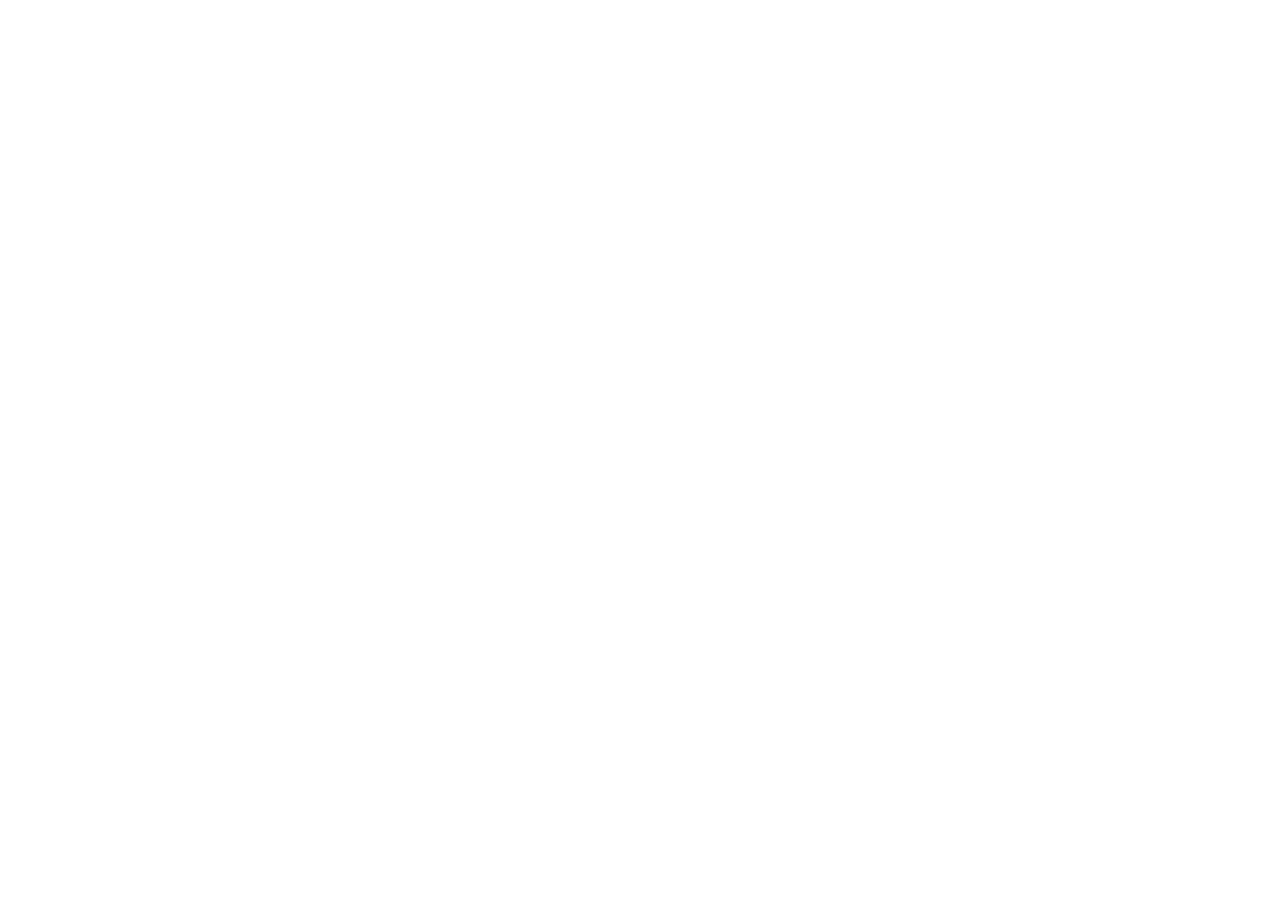
==== index.html @ bba5146d "Init and add project structure" ====
<!DOCTYPE html>
<html lang="ru">

<head>
    <meta charset="UTF-8">
    <meta http-equiv="X-UA-Compatible" content="IE=edge">
    <meta name="viewport" content="width=device-width, initial-scale=1.0">
    <meta name="description"
        content="Lorem ipsum dolor sit amet, consectetur adipiscing elit, sed do eiusmod tempor incididunt ut labore et dolore magna aliqua. ">
    <link rel="icon" href="/assets/img/favicon.ico">
    <title>Тест</title>
    <link rel="stylesheet" href="/assets/css/normalize.css" crossorigin="anonymous">
    <link rel="stylesheet" href="https://cdn.jsdelivr.net/npm/bootstrap@4.6.1/dist/css/bootstrap.min.css"
        integrity="sha384-zCbKRCUGaJDkqS1kPbPd7TveP5iyJE0EjAuZQTgFLD2ylzuqKfdKlfG/eSrtxUkn" crossorigin="anonymous">
    <link rel="stylesheet" property="stylesheet" href="/assets/css/style.css" as="style" crossorigin="anonymous">
</head>

<body>

    <script src="https://code.jquery.com/jquery-3.6.0.min.js"
        integrity="sha256-/xUj+3OJU5yExlq6GSYGSHk7tPXikynS7ogEvDej/m4=" crossorigin="anonymous"></script>
</body>

</html>
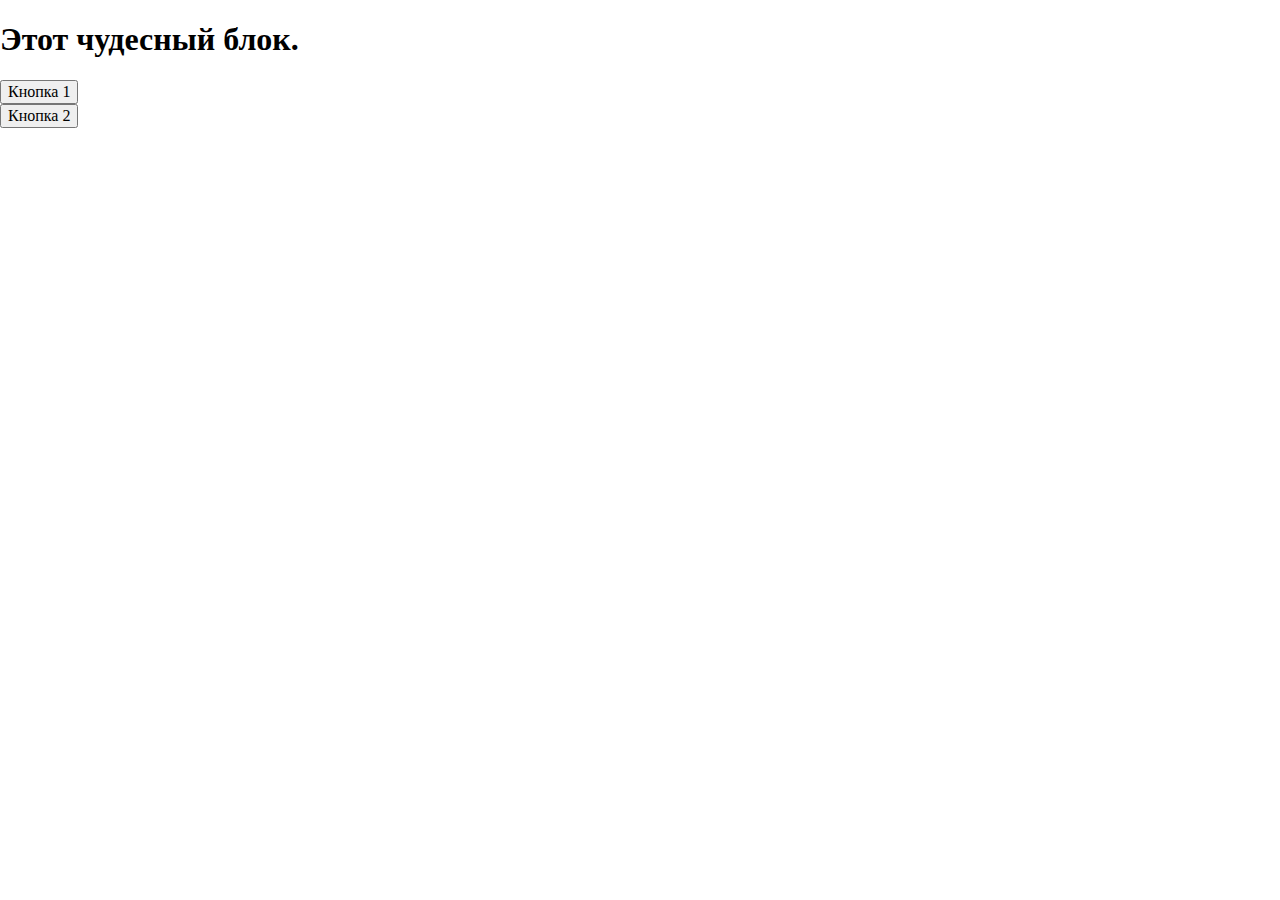
==== commit a88e6525: "Added block's structure" ====
--- a/index.html
+++ b/index.html
@@ -17,6 +17,25 @@
 
 <body>
 
+    <div class="titled col-lg-12">
+        <h1 class="title">Этот чудесный блок.</h1>
+    </div>
+
+    <div class="colorful">
+        <div class="colorful__block col-lg-4 col-md-12"></div>
+        <div class="colorful__block colorful__block-dotted col-lg-4 col-md-12"></div>
+        <div class="colorful__block col-lg-4 col-md-12"></div>
+    </div>
+
+    <div class="control">
+        <div class="control__btn col-lg-4 col-md-12">
+            <button type="button" class="btn btn-warning">Кнопка 1</button>
+        </div>
+        <div class="control__btn col-lg-8 col-md-12">
+            <button type="button" class="btn btn-success">Кнопка 2</button>
+        </div>
+    </div>
+
     <script src="https://code.jquery.com/jquery-3.6.0.min.js"
         integrity="sha256-/xUj+3OJU5yExlq6GSYGSHk7tPXikynS7ogEvDej/m4=" crossorigin="anonymous"></script>
 </body>
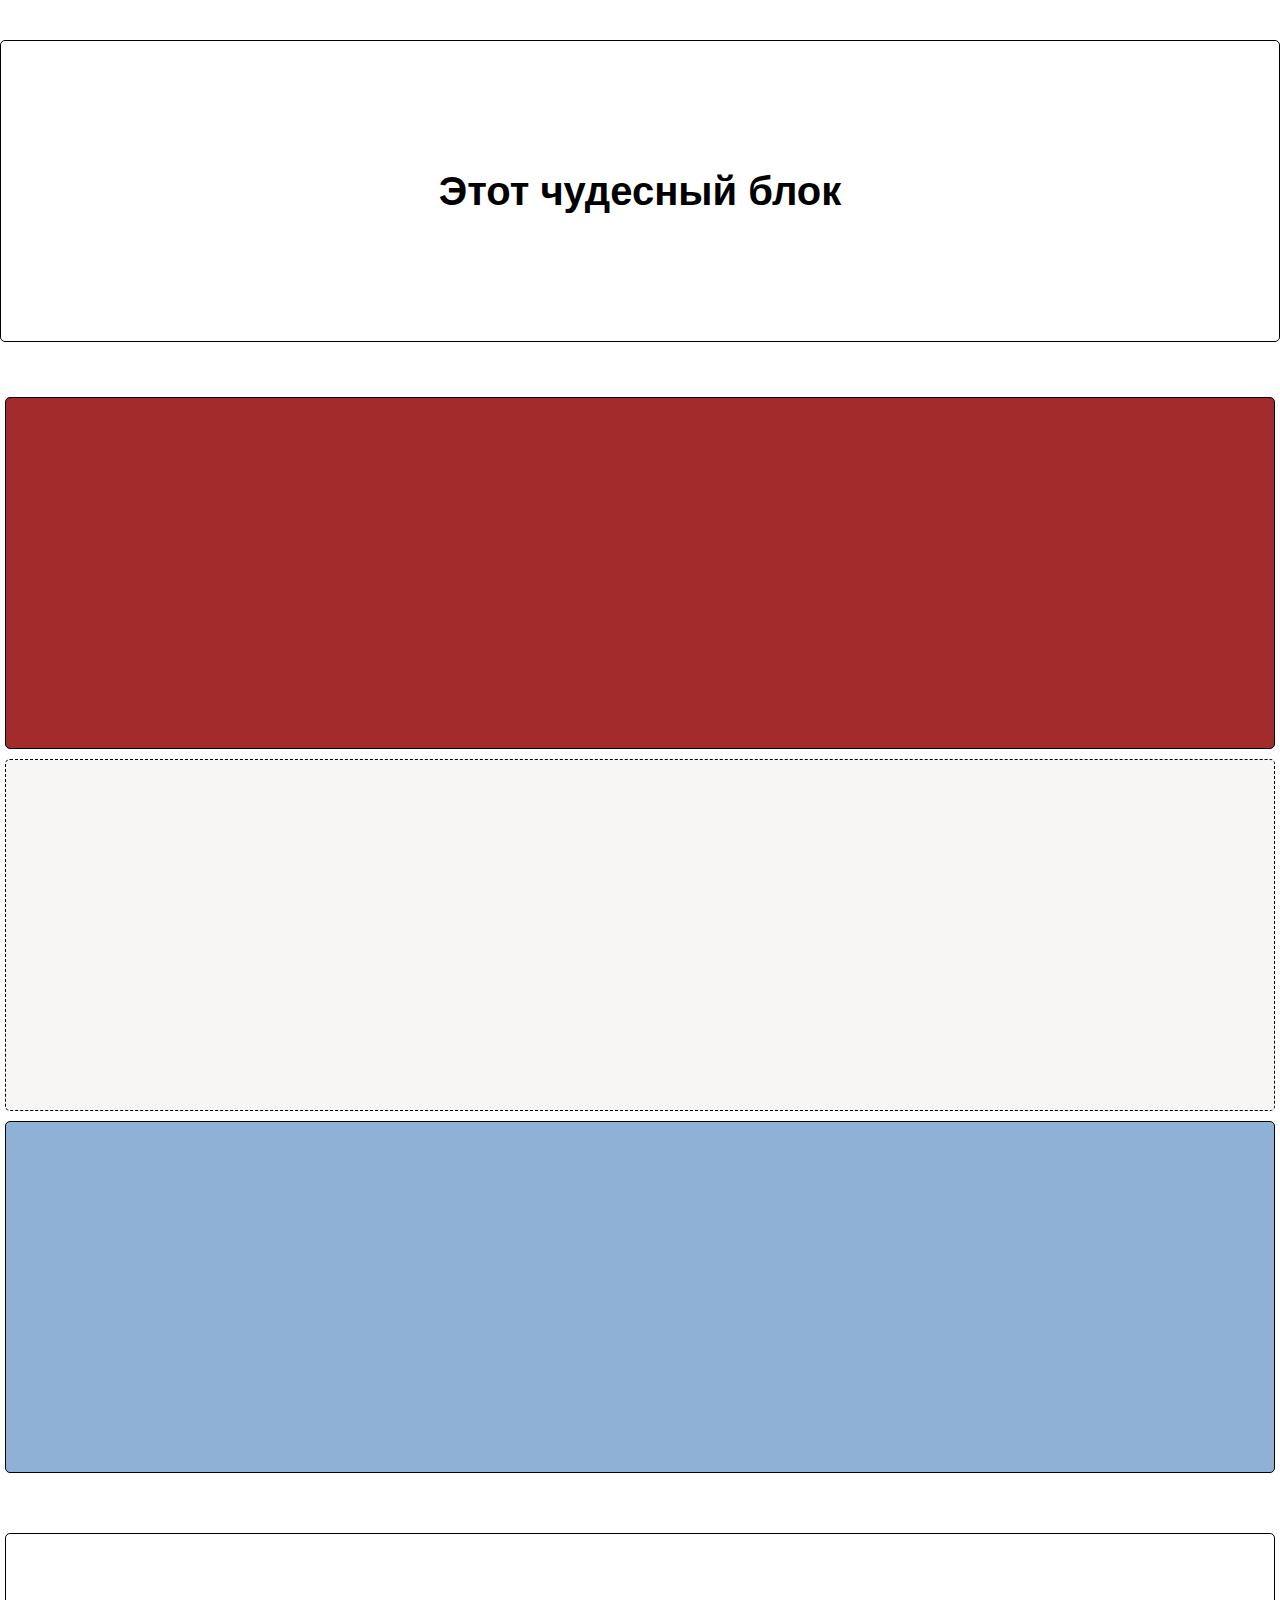
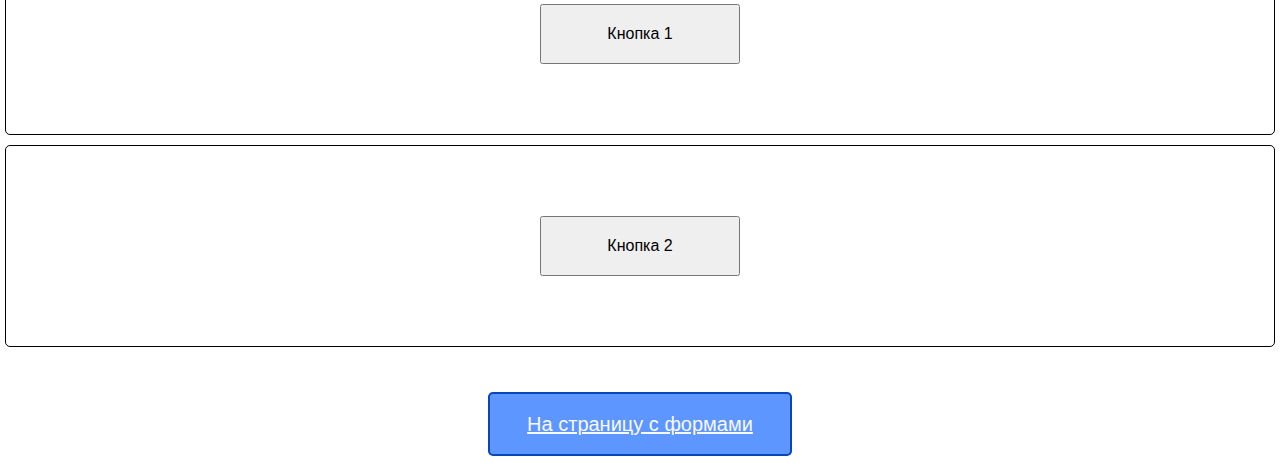
==== commit 6d52bc0d: "Fixed html and added styles" ====
--- a/index.html
+++ b/index.html
@@ -16,24 +16,42 @@
 </head>
 
 <body>
+    <div class="container-fluid">
 
-    <div class="titled col-lg-12">
-        <h1 class="title">Этот чудесный блок.</h1>
-    </div>
+        <div class="row">
+            <div class="titled col-xl-12">
+                <h1 class="title">Этот чудесный блок</h1>
+            </div>
+        </div>
 
-    <div class="colorful">
-        <div class="colorful__block col-lg-4 col-md-12"></div>
-        <div class="colorful__block colorful__block-dotted col-lg-4 col-md-12"></div>
-        <div class="colorful__block col-lg-4 col-md-12"></div>
-    </div>
+        <div class="row colorful">
+            <div class="colorful__block col-xl-4 col-md-12">
+                <div class="colorful__inner colorful__inner-first"></div>
+            </div>
+            <div class="colorful__block col-xl-4 col-md-12">
+                <div class="colorful__inner colorful__inner-dashed"></div>
+            </div>
+            <div class="colorful__block col-xl-4 col-md-12">
+                <div class="colorful__inner colorful__inner-last"></div>
+            </div>
+        </div>
 
-    <div class="control">
-        <div class="control__btn col-lg-4 col-md-12">
-            <button type="button" class="btn btn-warning">Кнопка 1</button>
+        <div class="row justify-content-between control">
+            <div class="control__block col-xl-4 col-md-12">
+                <div class="control__inner">
+                    <button type="button" class="control__block_btn btn-lg btn-warning">Кнопка 1</button>
+                </div>
+            </div>
+
+            <div class="control__block col-xl-8 col-md-12">
+                <div class="control__inner">
+                    <button type="button" class="control__block_btn btn-lg btn-success">Кнопка 2</button>
+                </div>
+            </div>
         </div>
-        <div class="control__btn col-lg-8 col-md-12">
-            <button type="button" class="btn btn-success">Кнопка 2</button>
-        </div>
+
+
+        <a class="link" href="#">На страницу с формами</a>
     </div>
 
     <script src="https://code.jquery.com/jquery-3.6.0.min.js"
--- a/assets/css/style.css
+++ b/assets/css/style.css
@@ -0,0 +1,154 @@
+@font-face {
+	font-family: "Roboto", sans-serif;
+	font-display: swap;
+	src: local("Roboto-Regular"),
+		url(../../assets/fonts/Roboto-Regular.woff) format("woff"),
+		url(../../assets/fonts/Roboto-Regular.ttf) format("truetype");
+	font-weight: 400;
+	font-style: normal;
+}
+
+.container-fluid {
+	font-family: "Roboto", sans-serif;
+}
+
+.titled,
+.colorful__inner,
+.control__inner {
+	border: 1px solid #000;
+	border-radius: 5px;
+}
+
+.colorful__inner-dashed {
+	border: 1px dashed #000;
+	background-color: #f7f6f5;
+}
+
+.titled {
+	display: flex;
+	justify-content: center;
+	align-items: center;
+	height: 300px;
+	margin-top: 40px;
+}
+
+.titled .title {
+	text-align: center;
+	font-size: 40px;
+}
+
+.colorful {
+	margin-top: 50px;
+}
+
+.colorful__block {
+	padding: 5px;
+}
+
+.colorful__inner {
+	height: 350px;
+}
+
+.colorful__inner-first {
+	background-color: #a42b2c;
+}
+
+.colorful__inner-last {
+	background-color: #8eb1d5;
+}
+
+.control {
+	margin-top: 50px;
+}
+
+.control__block {
+	padding: 5px;
+}
+
+.control__inner {
+	display: flex;
+	justify-content: center;
+	align-items: center;
+	height: 200px;
+}
+
+.control__block_btn {
+	width: 200px;
+	height: 60px;
+}
+
+.link {
+	display: flex;
+	justify-content: center;
+	align-items: center;
+	background-color: rgb(93, 150, 255);
+	border: 2px solid rgb(10, 70, 182);
+	border-radius: 5px;
+	width: 300px;
+	height: 60px;
+	text-align: center;
+	color: ghostwhite;
+	font-size: 20px;
+	margin: 0 auto;
+	margin-top: 40px;
+	margin-bottom: 20px;
+}
+
+.link:hover {
+	background-color: rgb(78, 80, 218);
+	border-color: rgb(6, 62, 167);
+	transition: all 1.5s;
+}
+
+.link:focus {
+	outline: rgb(140, 2, 253);
+	box-shadow: 2px 2px 2px rgb(140, 2, 253);
+}
+
+@media (max-width: 992px) {
+	.titled .title {
+		font-size: 35px;
+	}
+
+	.colorful__block {
+		padding: 0;
+		margin-bottom: 45px;
+	}
+
+	.control__block {
+		padding: 0;
+		margin-bottom: 45px;
+	}
+
+	.link {
+		margin-bottom: 40px;
+	}
+}
+
+@media (max-width: 768px) {
+	.titled .title {
+		font-size: 30px;
+	}
+
+	.colorful__block {
+		margin-bottom: 40px;
+	}
+
+	.control__block {
+		margin-bottom: 40px;
+	}
+}
+
+@media (max-width: 576px) {
+	.titled .title {
+		font-size: 25px;
+	}
+
+	.colorful__block {
+		margin-bottom: 35px;
+	}
+
+	.control__block {
+		margin-bottom: 35px;
+	}
+}
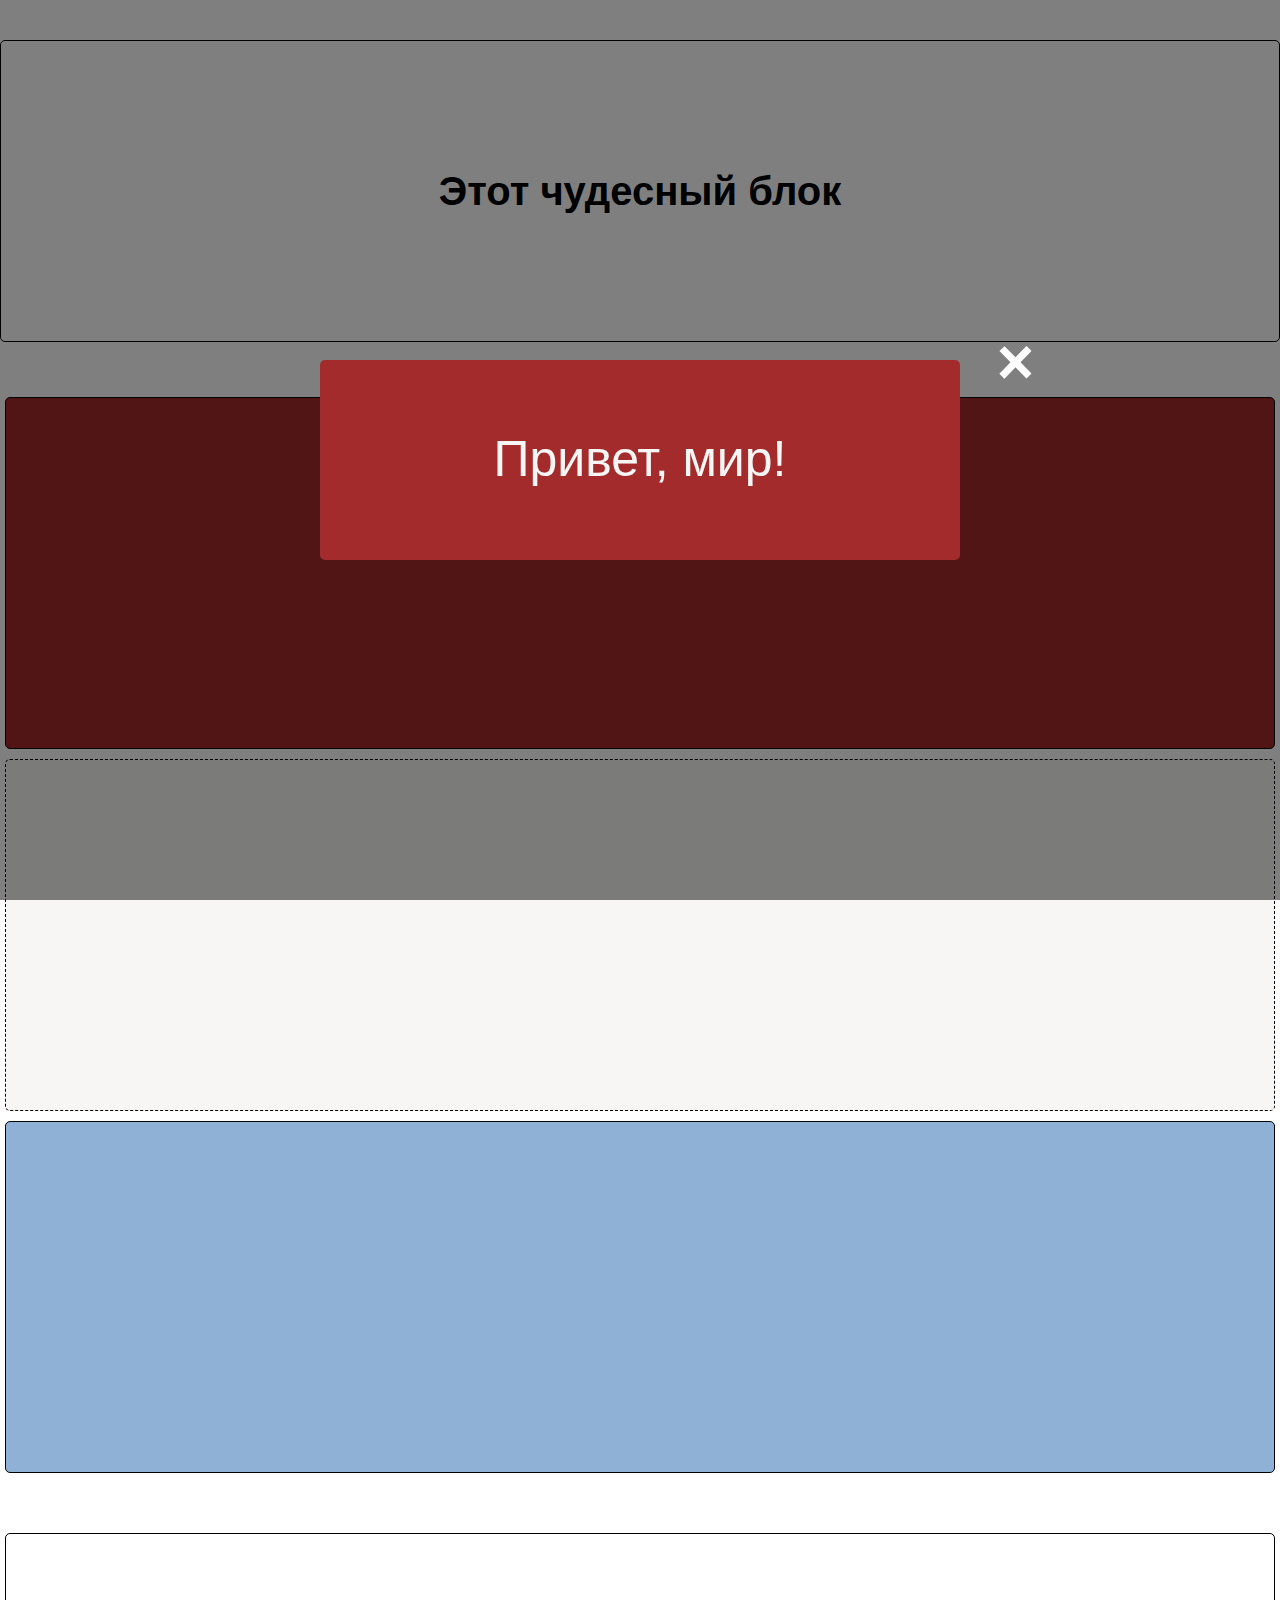
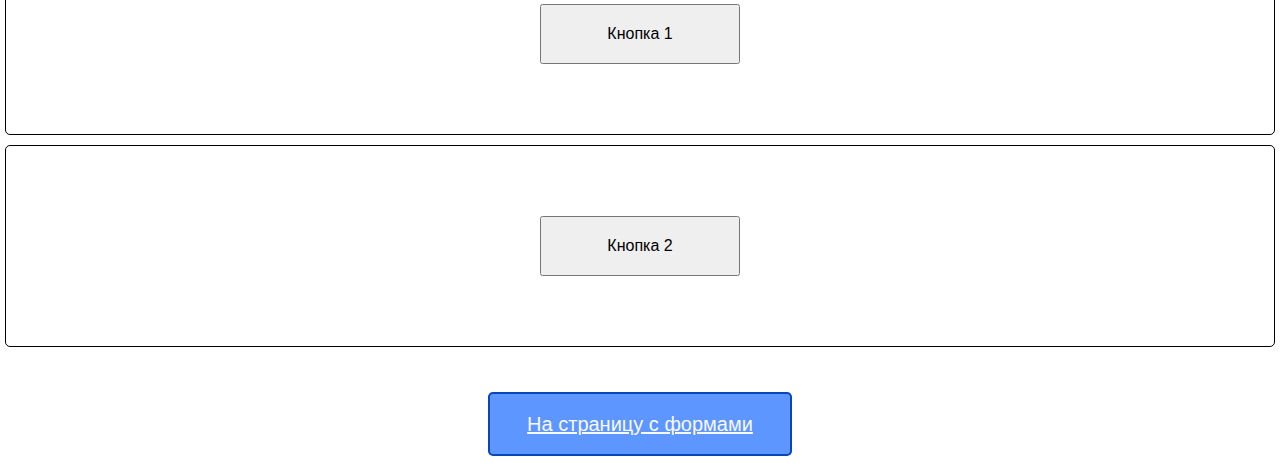
==== commit c6145c71: "Add buttons and modal functionality" ====
--- a/index.html
+++ b/index.html
@@ -28,7 +28,7 @@
             <div class="colorful__block col-xl-4 col-md-12">
                 <div class="colorful__inner colorful__inner-first"></div>
             </div>
-            <div class="colorful__block col-xl-4 col-md-12">
+            <div class="colorful__block colorful__block-second col-xl-4 col-md-12">
                 <div class="colorful__inner colorful__inner-dashed"></div>
             </div>
             <div class="colorful__block col-xl-4 col-md-12">
@@ -39,23 +39,40 @@
         <div class="row justify-content-between control">
             <div class="control__block col-xl-4 col-md-12">
                 <div class="control__inner">
-                    <button type="button" class="control__block_btn btn-lg btn-warning">Кнопка 1</button>
+                    <button id="hideBlock" type="button" class="control__block_btn btn-lg btn-warning">Кнопка 1</button>
                 </div>
             </div>
 
             <div class="control__block col-xl-8 col-md-12">
                 <div class="control__inner">
-                    <button type="button" class="control__block_btn btn-lg btn-success">Кнопка 2</button>
+                    <button id="changeOrder" type="button" class="control__block_btn btn-lg btn-success">Кнопка
+                        2</button>
                 </div>
             </div>
         </div>
 
 
         <a class="link" href="#">На страницу с формами</a>
+
+        <!--Модальное окно-->
+
+        <div class="popup" data-modal>
+            <div class="popup__dialog">
+                <div class="popup__content text-center">
+                    <button role="button" type="button" class="popup__close"><strong>&times;</strong></button>
+                    <div class="popup__inner">Привет, мир!</div>
+                </div>
+            </div>
+        </div>
+
     </div>
 
     <script src="https://code.jquery.com/jquery-3.6.0.min.js"
         integrity="sha256-/xUj+3OJU5yExlq6GSYGSHk7tPXikynS7ogEvDej/m4=" crossorigin="anonymous"></script>
+
+    <script src="./modules/buttons.js"></script>
+    <script src="./modules/modal.js"></script>
+    <script src="main.js"></script>
 </body>
 
 </html>--- a/assets/css/style.css
+++ b/assets/css/style.css
@@ -105,6 +105,63 @@
 	box-shadow: 2px 2px 2px rgb(140, 2, 253);
 }
 
+.hidden {
+	display: none;
+	transition: all 0.3s;
+}
+
+.lowOrder {
+	order: -1;
+	transition: all 0.5s;
+}
+
+.popup {
+	display: none;
+	position: fixed;
+	top: 0;
+	left: 0;
+	width: 100%;
+	height: 100%;
+	z-index: 9;
+	background-color: rgba(0, 0, 0, 0.5);
+}
+
+.popup__content {
+	position: fixed;
+	display: flex;
+	justify-content: center;
+	align-items: center;
+	top: 40%;
+	left: 50%;
+	-webkit-transform: translateX(-50%);
+	transform: translateX(-50%);
+	width: 40rem;
+	background-color: #a42b2c;
+	height: 200px;
+	border-radius: 5px;
+}
+
+.popup__close {
+	position: absolute;
+	top: -2.2rem;
+	right: -5rem;
+	font-size: 4rem;
+	color: #ffffff;
+	border: none;
+	background: transparent;
+}
+
+.popup__close:hover,
+.popup__close:focus {
+	color: #4dacdb;
+	transition: all 0.5s;
+}
+
+.popup__inner {
+	font-size: 50px;
+	color: #f7f6f5;
+}
+
 @media (max-width: 992px) {
 	.titled .title {
 		font-size: 35px;
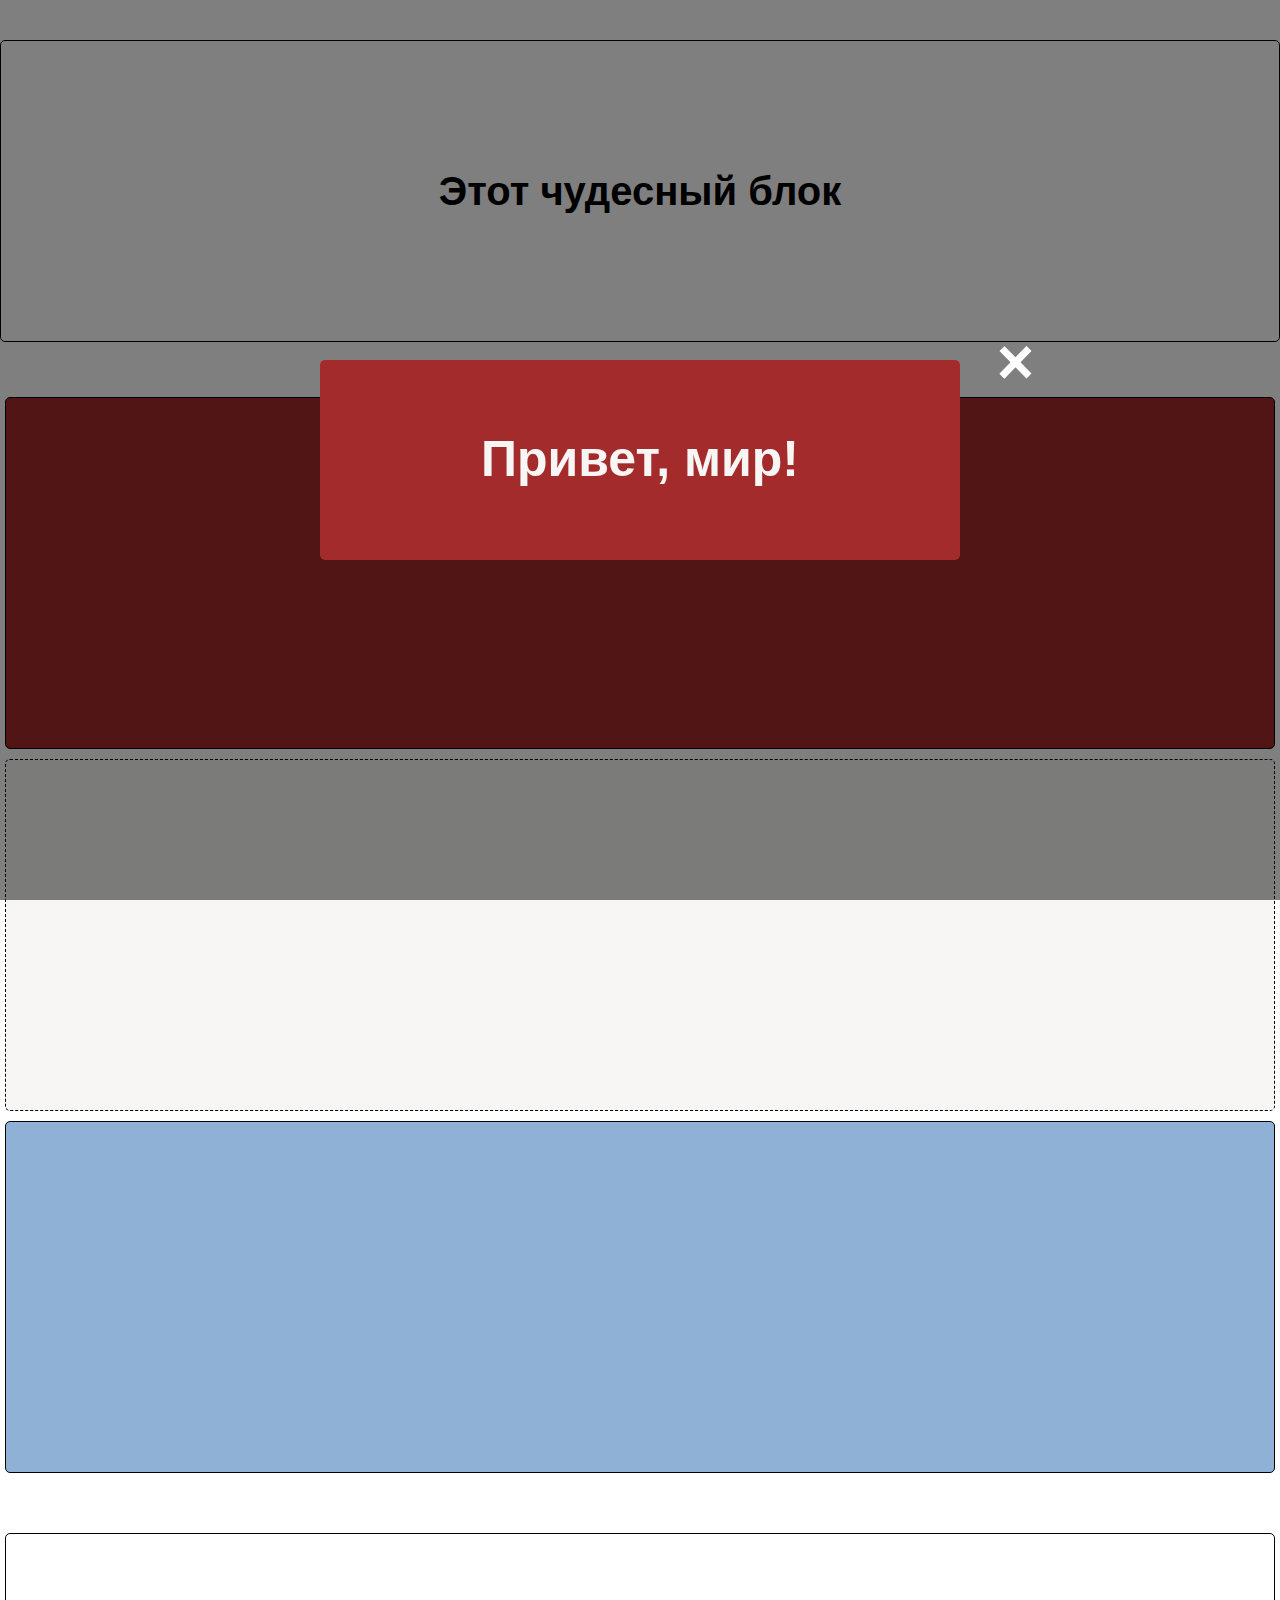
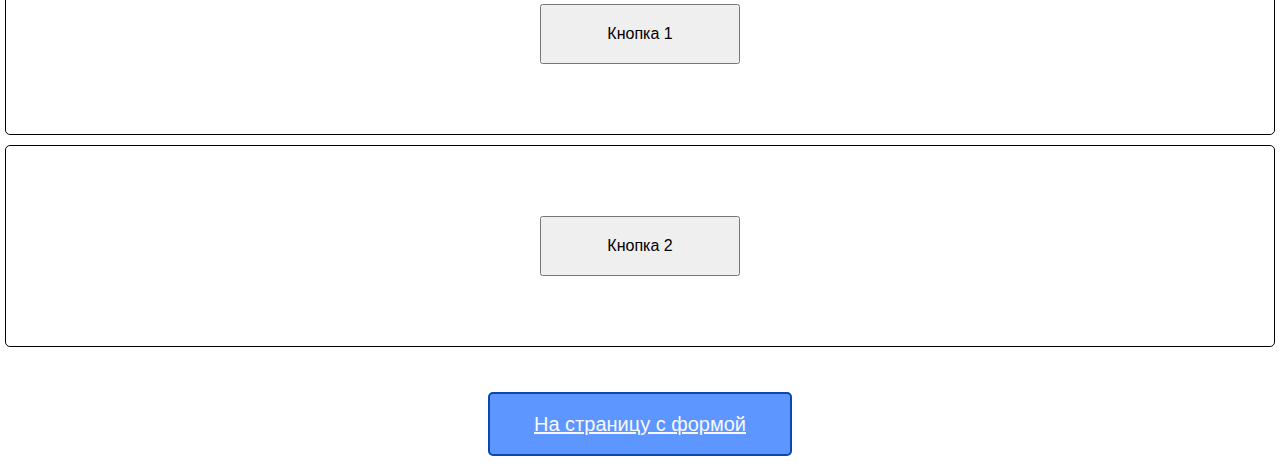
==== commit 9b5bff57: "Added basic form layout. Fixed accessibility." ====
--- a/index.html
+++ b/index.html
@@ -52,15 +52,15 @@
         </div>
 
 
-        <a class="link" href="#">На страницу с формами</a>
+        <a class="link" href="./formPage/index.html">На страницу с формой</a>
 
         <!--Модальное окно-->
 
         <div class="popup" data-modal>
             <div class="popup__dialog">
-                <div class="popup__content text-center">
+                <div class="popup__content" role="dialog" aria-modal="true" aria-labeledby="popup-header">
                     <button role="button" type="button" class="popup__close"><strong>&times;</strong></button>
-                    <div class="popup__inner">Привет, мир!</div>
+                    <h2 id="popup-header" class="popup__inner">Привет, мир!</h2>
                 </div>
             </div>
         </div>
--- a/assets/css/style.css
+++ b/assets/css/style.css
@@ -97,12 +97,14 @@
 .link:hover {
 	background-color: rgb(78, 80, 218);
 	border-color: rgb(6, 62, 167);
+	color: rgb(243, 243, 253);
 	transition: all 1.5s;
 }
 
 .link:focus {
 	outline: rgb(140, 2, 253);
 	box-shadow: 2px 2px 2px rgb(140, 2, 253);
+	color: rgb(243, 243, 253);
 }
 
 .hidden {
